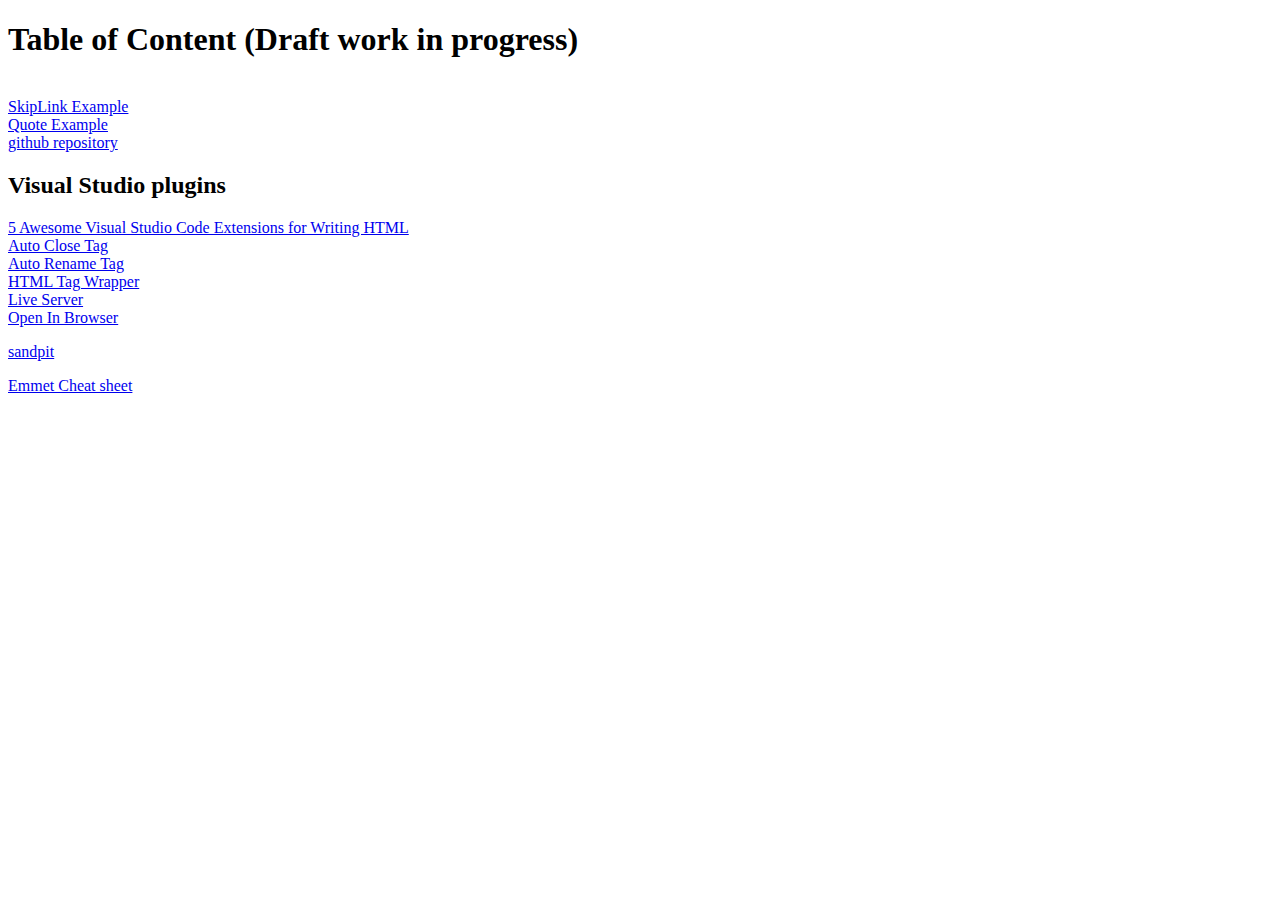
==== index.html @ 4de443bc "add link to Emmet" ====
<!DOCTYPE html>
<html lang="en">

<head>
    <meta charset="UTF-8">
    <meta name="viewport" content="width=device-width, initial-scale=1.0">
    <meta http-equiv="X-UA-Compatible" content="ie=edge">
    <title>Document</title>
    <link rel="stylesheet" type="text/css" href="./blockquote/css/main.css" />
    
</head>

<body>
    <main>
        <h1> Table of Content (Draft work in progress)</h2>
            <br>
            <a href="./skipLink/skipLink.html">SkipLink Example</a><br>
            <a href="./blockquote/blockquote.html">Quote Example</a><br>
            <a href="https://github.com/christosptr/a11y-examples">github repository</a><br>

            <h2>Visual Studio plugins </h2>
            <div>
                <a href="https://www.youtube.com/watch?v=Z5RkLrSDlFA">5 Awesome Visual Studio Code Extensions for Writing HTML</a><br>
                <a href=" https://marketplace.visualstudio.com/items?itemName=formulahendry.auto-close-tag">Auto Close Tag</a><br>
                <a href="https://marketplace.visualstudio.com/items?itemName=formulahendry.auto-rename-tag">Auto Rename Tag</a><br>
                <a href="https://marketplace.visualstudio.com/items?itemName=hwencc.html-tag-wrapper">HTML Tag Wrapper</a><br>
                <a href="https://marketplace.visualstudio.com/items?itemName=ritwickdey.LiveServer">Live Server</a><br>
                <a href="https://marketplace.visualstudio.com/items?itemName=techer.open-in-browser"> Open In Browser</a>

            </div>

            <!-- <article id="wikiArticle">
                <div class="text-content">
                    <pre class="brush: html line-numbers language-html"><code class=" language-html"><span class="token tag"><span class="token tag"><span class="token punctuation">&lt;</span>div</span> <span class="token attr-name">role</span><span class="token attr-value"><span class="token punctuation">=</span><span class="token punctuation">"</span>heading<span class="token punctuation">"</span></span> <span class="token attr-name">aria-level</span><span class="token attr-value"><span class="token punctuation">=</span><span class="token punctuation">"</span>1<span class="token punctuation">"</span></span><span class="token punctuation">&gt;</span></span>This is a main page heading<span class="token tag"><span class="token tag"><span class="token punctuation">&lt;/</span>div</span><span class="token punctuation">&gt;</span></span><span aria-hidden="true" class="line-numbers-rows"><span></span></span></code></pre>
                </div>
            </article>
            -->
            <p><a href="./sandpit/index.html">sandpit</a></p>
            <a href="https://docs.emmet.io/cheat-sheet/">Emmet Cheat sheet</a>
           
</body>

</html>
---- blockquote/css/main.css ----
blockquote {
    background: #f9f9f9;
    border-left: 10px solid #ccc;
    margin: 1.5em 10px;
    padding: 0.5em 10px;
    quotes: "\201C""\201D""\2018""\2019";
}

blockquote:before {
    color: #ccc;
    content: open-quote;
    font-size: 4em;
    line-height: 0.1em;
    margin-right: 0.25em;
    vertical-align: -0.4em;
}

blockquote:after {
    color: #ccc;
    content: close-quote;
    font-size: 4em;
    line-height: 0.1em;
    margin-right: 0.25em;
    vertical-align: -0.4em;
}

blockquote p {
    display: inline;
}


/** Code formating */

#wikiArticle {
    padding-bottom: 20px;
    border-bottom: 3px solid #3d7e9a;
    width: 75%;
    /* margin: 0 3em 0 3em;*/
    margin-top: 2em;
    margin-left: 2.8em;
}

.text-content pre[class*=language-],
pre.syntaxbox,
pre.twopartsyntaxbox {
    font-size: 18px;
    font-size: 1rem;
    background: #eee;
    border: 0 solid #3d7e9a;
    color: #333;
    margin-top: 0;
    margin-bottom: 20px;
    padding: 15px;
    position: relative;
    font-family: consolas, monaco, "Andale Mono", monospace;
    font-style: normal;
    font-weight: 400;
    line-height: 1.5;
    overflow: auto;
    direction: ltr!important;
    text-align: left!important;
    border-left-width: 5px!important;
    border-right-width: 0!important;
    -moz-tab-size: 4;
    tab-size: 4;
    -moz-hyphens: none;
    -webkit-hyphens: none;
    -ms-hyphens: none;
    hyphens: none;
}

.token.attr-name,
.token.builtin,
.token.char,
.token.inserted,
.token.selector,
.token.string {
    color: #690;
}

.token.atrule,
.token.attr-value,
.token.keyword {
    color: #07a;
}

.token.boolean,
.token.constant,
.token.deleted,
.token.number,
.token.property,
.token.symbol,
.token.tag {
    color: #905;
}
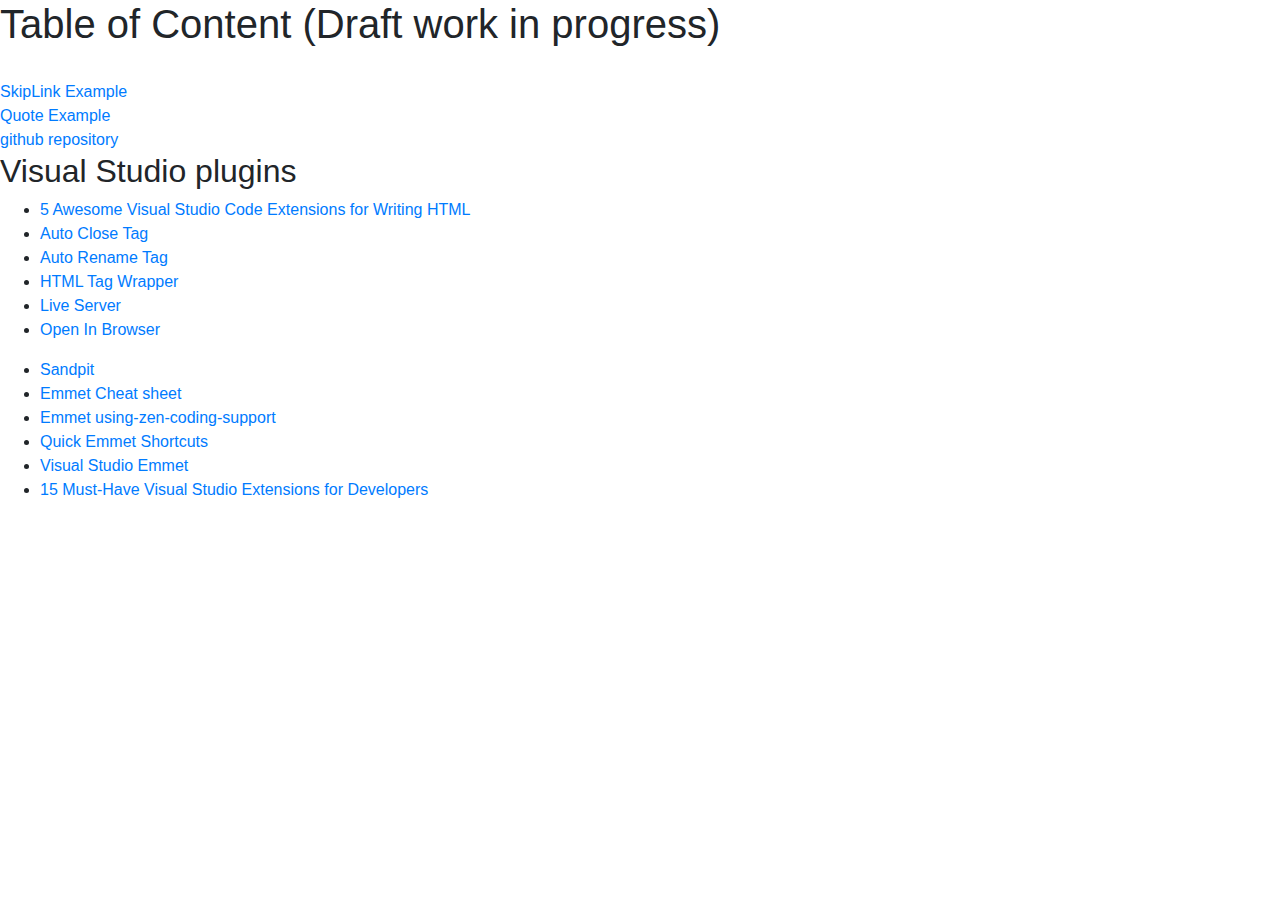
==== commit 2485b069: "add lists" ====
--- a/index.html
+++ b/index.html
@@ -7,7 +7,14 @@
     <meta http-equiv="X-UA-Compatible" content="ie=edge">
     <title>Document</title>
     <link rel="stylesheet" type="text/css" href="./blockquote/css/main.css" />
+    <!-- Import CSS -->
+    <link rel="stylesheet" href="https://maxcdn.bootstrapcdn.com/bootstrap/4.3.1/css/bootstrap.min.css">
+    <!-- Import JS -->
+    <script src="https://ajax.googleapis.com/ajax/libs/jquery/3.4.1/jquery.min.js"></script>
+    <script src="https://cdnjs.cloudflare.com/ajax/libs/popper.js/1.14.7/umd/popper.min.js"></script>
+    <script src="https://maxcdn.bootstrapcdn.com/bootstrap/4.3.1/js/bootstrap.min.js"></script>
     
+
 </head>
 
 <body>
@@ -19,15 +26,15 @@
             <a href="https://github.com/christosptr/a11y-examples">github repository</a><br>
 
             <h2>Visual Studio plugins </h2>
-            <div>
-                <a href="https://www.youtube.com/watch?v=Z5RkLrSDlFA">5 Awesome Visual Studio Code Extensions for Writing HTML</a><br>
-                <a href=" https://marketplace.visualstudio.com/items?itemName=formulahendry.auto-close-tag">Auto Close Tag</a><br>
-                <a href="https://marketplace.visualstudio.com/items?itemName=formulahendry.auto-rename-tag">Auto Rename Tag</a><br>
-                <a href="https://marketplace.visualstudio.com/items?itemName=hwencc.html-tag-wrapper">HTML Tag Wrapper</a><br>
-                <a href="https://marketplace.visualstudio.com/items?itemName=ritwickdey.LiveServer">Live Server</a><br>
-                <a href="https://marketplace.visualstudio.com/items?itemName=techer.open-in-browser"> Open In Browser</a>
-
-            </div>
+          
+               <ul>
+                   <li><a href="https://www.youtube.com/watch?v=Z5RkLrSDlFA">5 Awesome Visual Studio Code Extensions for Writing HTML</a></li>
+                   <li><a href=" https://marketplace.visualstudio.com/items?itemName=formulahendry.auto-close-tag">Auto Close Tag</a></li>
+                   <li><a href="https://marketplace.visualstudio.com/items?itemName=formulahendry.auto-rename-tag">Auto Rename Tag</a></li>
+                   <li><a href="https://marketplace.visualstudio.com/items?itemName=hwencc.html-tag-wrapper">HTML Tag Wrapper</a></li>
+                   <li><a href="https://marketplace.visualstudio.com/items?itemName=ritwickdey.LiveServer">Live Server</a></li>
+                   <li><a href="https://marketplace.visualstudio.com/items?itemName=techer.open-in-browser"> Open In Browser</a></li>
+               </ul>
 
             <!-- <article id="wikiArticle">
                 <div class="text-content">
@@ -35,9 +42,21 @@
                 </div>
             </article>
             -->
-            <p><a href="./sandpit/index.html">sandpit</a></p>
-            <a href="https://docs.emmet.io/cheat-sheet/">Emmet Cheat sheet</a>
+
+           <ul>
+               <li><a href="./sandpit/index.html">Sandpit</a></li>
+               <li><a href="https://docs.emmet.io/cheat-sheet/">Emmet Cheat sheet</a></li>
+               <li><a href="https://www.jetbrains.com/help/phpstorm/using-zen-coding-support.html">Emmet using-zen-coding-support</a></li>
+               <li><a href="https://www.youtube.com/watch?v=9krPrxYxN2Q">Quick Emmet Shortcuts</a></li>
+               <li><a href="https://code.visualstudio.com/docs/editor/emmet">Visual Studio Emmet</a></li>
+               <li><a href="https://www.syncfusion.com/blogs/post/15-must-have-visual-studio-extensions-for-developers.aspx">15 Must-Have Visual Studio Extensions for Developers</a></li>
+           </ul>
+           
            
 </body>
 
+
+<!-- div[data-item=$]*10.myclass -->
+<!-- table#myID.myClass>tr>td*3 -->
+
 </html>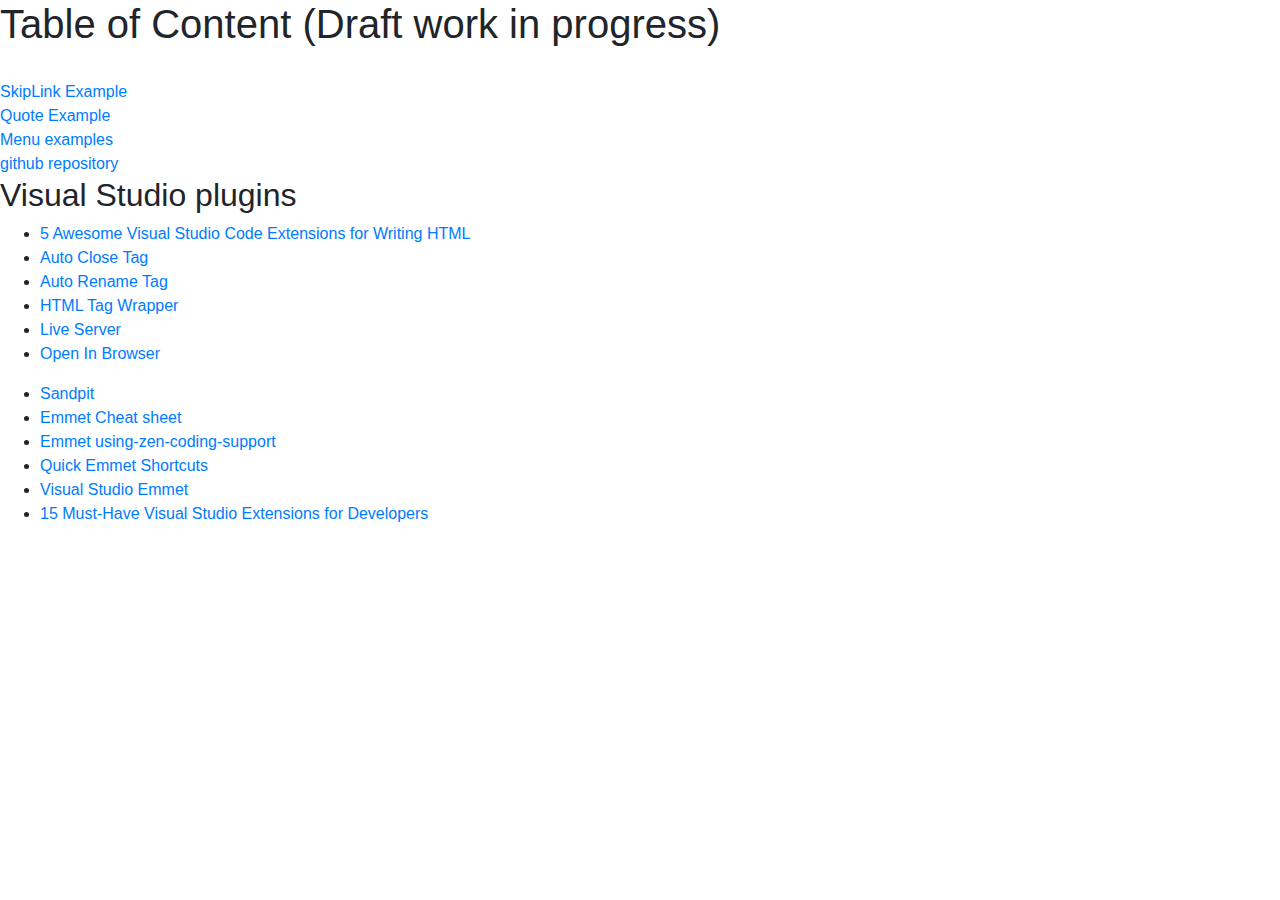
==== commit b7a95d35: "Add nmenu example from russmaxdesign" ====
--- a/index.html
+++ b/index.html
@@ -13,7 +13,7 @@
     <script src="https://ajax.googleapis.com/ajax/libs/jquery/3.4.1/jquery.min.js"></script>
     <script src="https://cdnjs.cloudflare.com/ajax/libs/popper.js/1.14.7/umd/popper.min.js"></script>
     <script src="https://maxcdn.bootstrapcdn.com/bootstrap/4.3.1/js/bootstrap.min.js"></script>
-    
+
 
 </head>
 
@@ -23,18 +23,20 @@
             <br>
             <a href="./skipLink/skipLink.html">SkipLink Example</a><br>
             <a href="./blockquote/blockquote.html">Quote Example</a><br>
+            <a href="https://github.com/exercise11-menubar/finished.html">Menu examples</a><br>
             <a href="https://github.com/christosptr/a11y-examples">github repository</a><br>
 
+
             <h2>Visual Studio plugins </h2>
-          
-               <ul>
-                   <li><a href="https://www.youtube.com/watch?v=Z5RkLrSDlFA">5 Awesome Visual Studio Code Extensions for Writing HTML</a></li>
-                   <li><a href=" https://marketplace.visualstudio.com/items?itemName=formulahendry.auto-close-tag">Auto Close Tag</a></li>
-                   <li><a href="https://marketplace.visualstudio.com/items?itemName=formulahendry.auto-rename-tag">Auto Rename Tag</a></li>
-                   <li><a href="https://marketplace.visualstudio.com/items?itemName=hwencc.html-tag-wrapper">HTML Tag Wrapper</a></li>
-                   <li><a href="https://marketplace.visualstudio.com/items?itemName=ritwickdey.LiveServer">Live Server</a></li>
-                   <li><a href="https://marketplace.visualstudio.com/items?itemName=techer.open-in-browser"> Open In Browser</a></li>
-               </ul>
+
+            <ul>
+                <li><a href="https://www.youtube.com/watch?v=Z5RkLrSDlFA">5 Awesome Visual Studio Code Extensions for Writing HTML</a></li>
+                <li><a href=" https://marketplace.visualstudio.com/items?itemName=formulahendry.auto-close-tag">Auto Close Tag</a></li>
+                <li><a href="https://marketplace.visualstudio.com/items?itemName=formulahendry.auto-rename-tag">Auto Rename Tag</a></li>
+                <li><a href="https://marketplace.visualstudio.com/items?itemName=hwencc.html-tag-wrapper">HTML Tag Wrapper</a></li>
+                <li><a href="https://marketplace.visualstudio.com/items?itemName=ritwickdey.LiveServer">Live Server</a></li>
+                <li><a href="https://marketplace.visualstudio.com/items?itemName=techer.open-in-browser"> Open In Browser</a></li>
+            </ul>
 
             <!-- <article id="wikiArticle">
                 <div class="text-content">
@@ -43,16 +45,16 @@
             </article>
             -->
 
-           <ul>
-               <li><a href="./sandpit/index.html">Sandpit</a></li>
-               <li><a href="https://docs.emmet.io/cheat-sheet/">Emmet Cheat sheet</a></li>
-               <li><a href="https://www.jetbrains.com/help/phpstorm/using-zen-coding-support.html">Emmet using-zen-coding-support</a></li>
-               <li><a href="https://www.youtube.com/watch?v=9krPrxYxN2Q">Quick Emmet Shortcuts</a></li>
-               <li><a href="https://code.visualstudio.com/docs/editor/emmet">Visual Studio Emmet</a></li>
-               <li><a href="https://www.syncfusion.com/blogs/post/15-must-have-visual-studio-extensions-for-developers.aspx">15 Must-Have Visual Studio Extensions for Developers</a></li>
-           </ul>
-           
-           
+            <ul>
+                <li><a href="./sandpit/index.html">Sandpit</a></li>
+                <li><a href="https://docs.emmet.io/cheat-sheet/">Emmet Cheat sheet</a></li>
+                <li><a href="https://www.jetbrains.com/help/phpstorm/using-zen-coding-support.html">Emmet using-zen-coding-support</a></li>
+                <li><a href="https://www.youtube.com/watch?v=9krPrxYxN2Q">Quick Emmet Shortcuts</a></li>
+                <li><a href="https://code.visualstudio.com/docs/editor/emmet">Visual Studio Emmet</a></li>
+                <li><a href="https://www.syncfusion.com/blogs/post/15-must-have-visual-studio-extensions-for-developers.aspx">15 Must-Have Visual Studio Extensions for Developers</a></li>
+            </ul>
+
+
 </body>
 
 
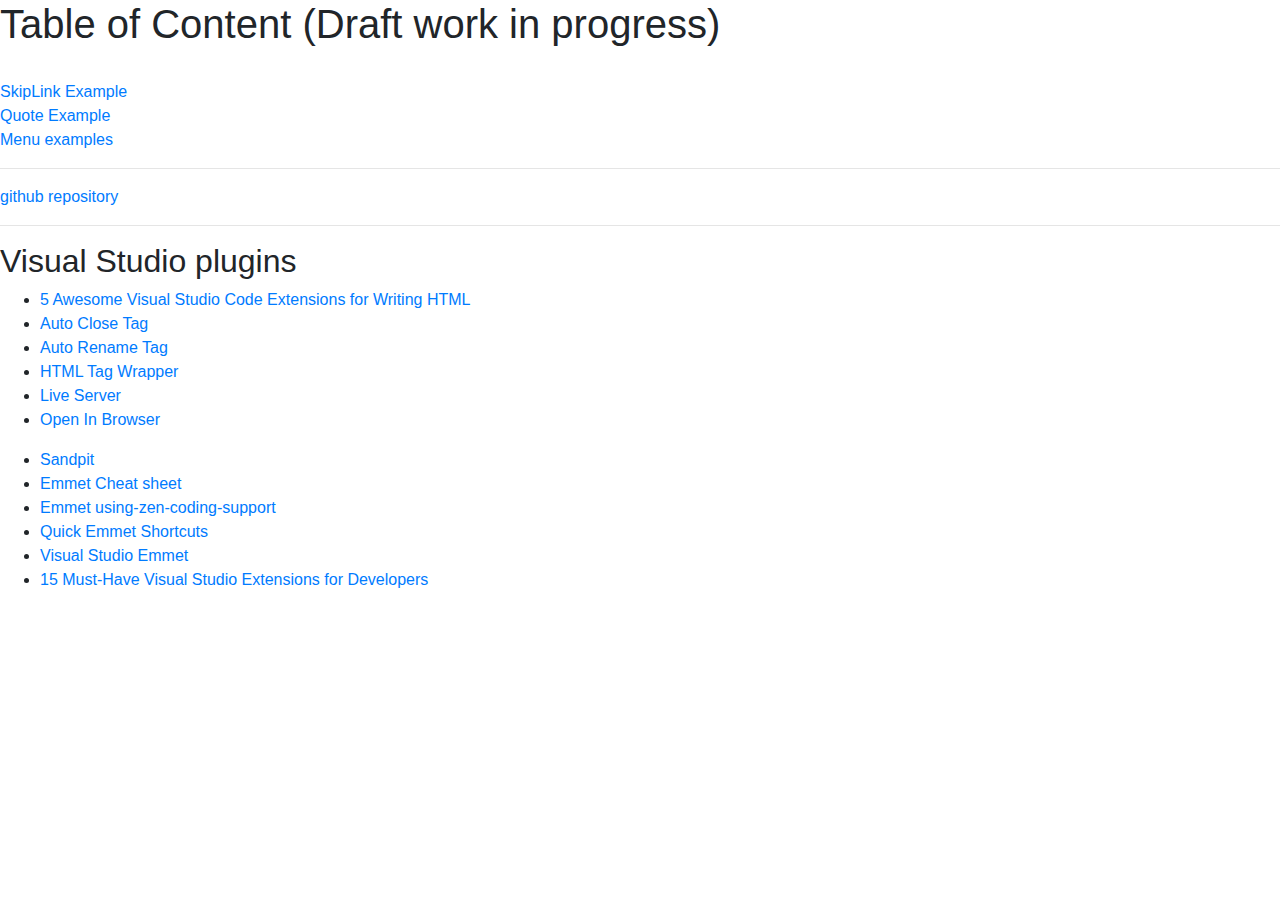
==== commit 06b61b76: "fix path" ====
--- a/index.html
+++ b/index.html
@@ -23,10 +23,11 @@
             <br>
             <a href="./skipLink/skipLink.html">SkipLink Example</a><br>
             <a href="./blockquote/blockquote.html">Quote Example</a><br>
-            <a href="https://github.com/exercise11-menubar/finished.html">Menu examples</a><br>
+            <a href="./exercise11-menubar/finished.html">Menu examples</a><br>
+            <hr>
             <a href="https://github.com/christosptr/a11y-examples">github repository</a><br>
 
-
+            <hr>
             <h2>Visual Studio plugins </h2>
 
             <ul>
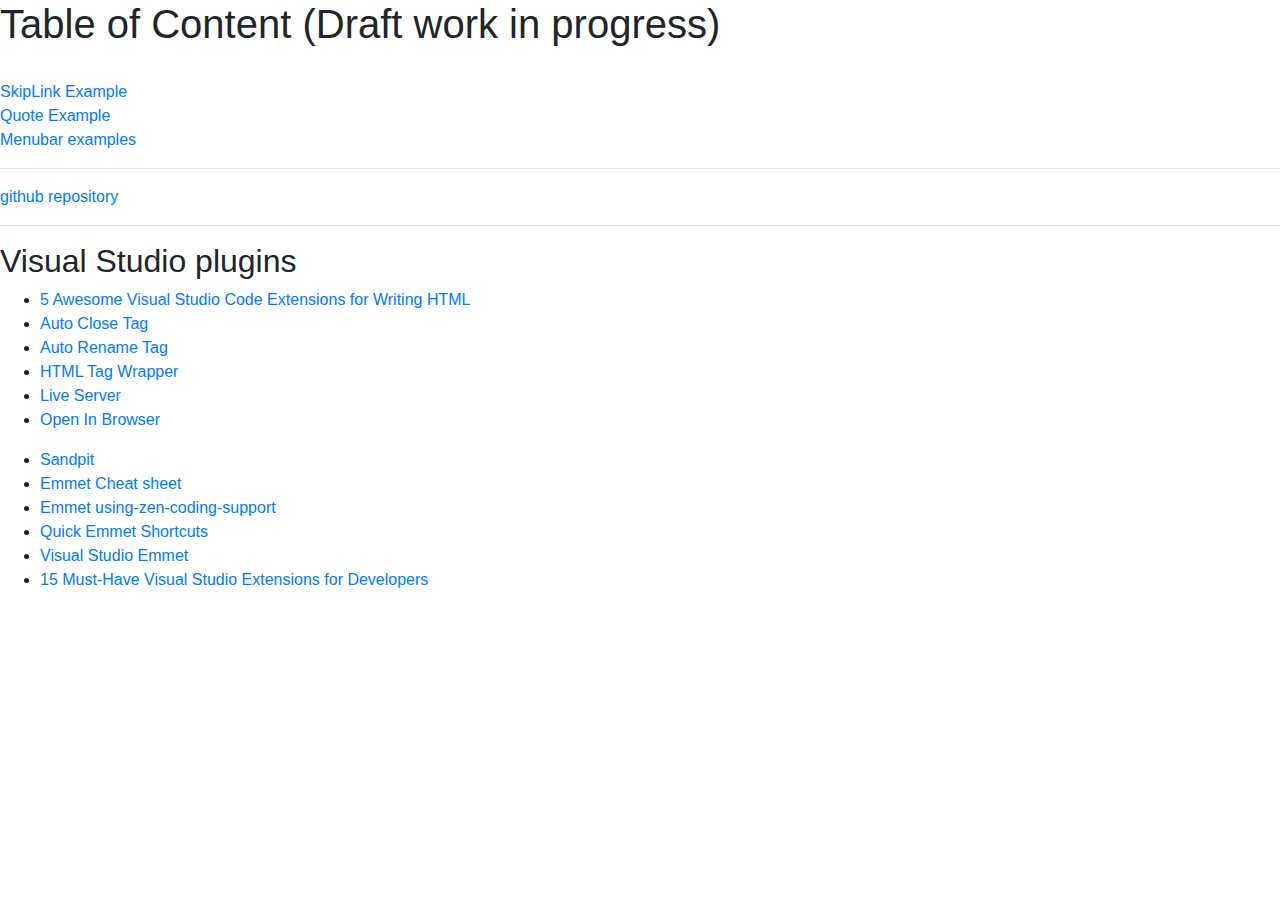
==== commit 5b6d765f: "rename menu bar dir" ====
--- a/index.html
+++ b/index.html
@@ -23,7 +23,7 @@
             <br>
             <a href="./skipLink/skipLink.html">SkipLink Example</a><br>
             <a href="./blockquote/blockquote.html">Quote Example</a><br>
-            <a href="./exercise11-menubar/finished.html">Menu examples</a><br>
+            <a href="./menubar/finished.html">Menubar examples</a><br>
             <hr>
             <a href="https://github.com/christosptr/a11y-examples">github repository</a><br>
 
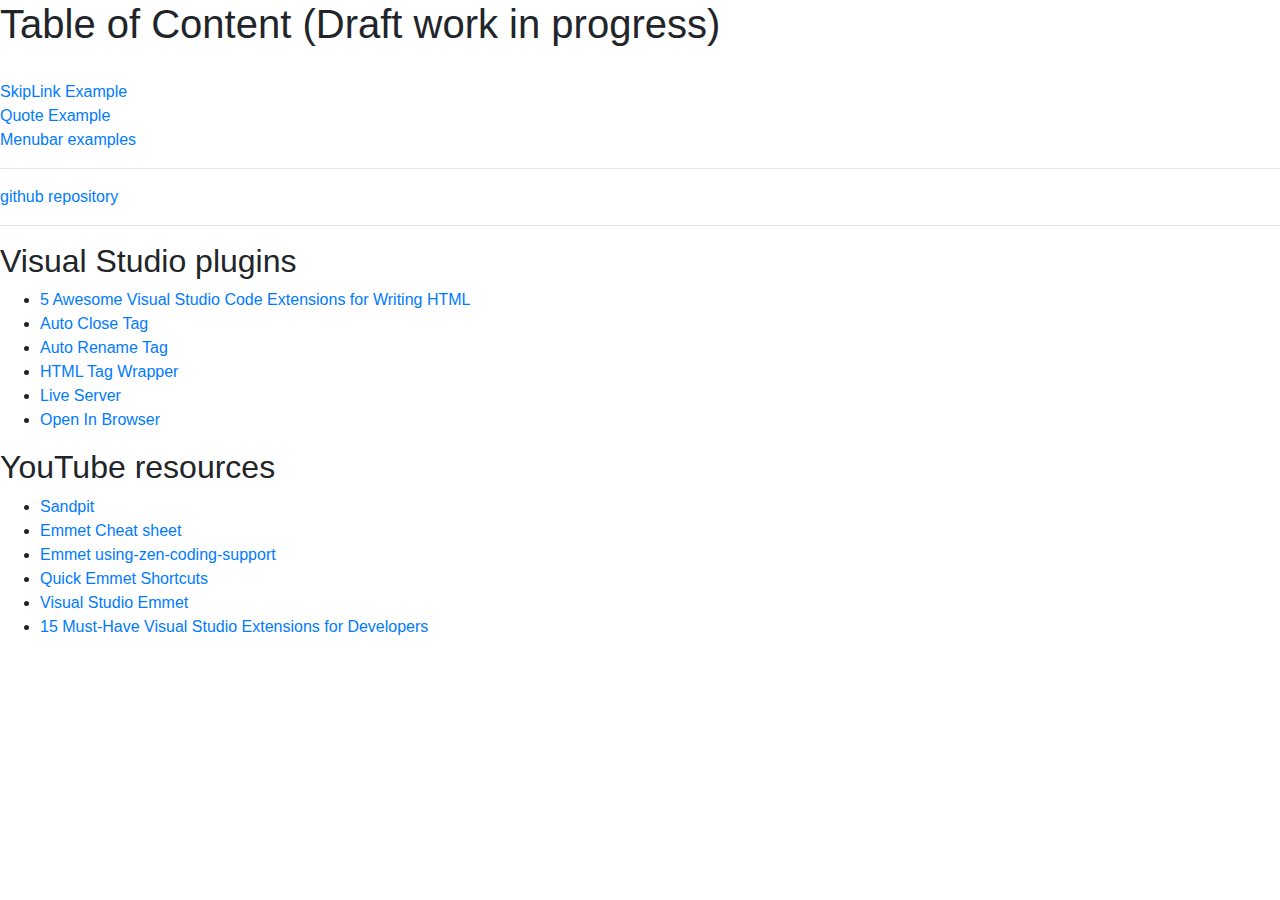
==== commit 3b953ff7: "remove fake link" ====
--- a/index.html
+++ b/index.html
@@ -45,7 +45,7 @@
                 </div>
             </article>
             -->
-
+            <h2>YouTube resources </h2>
             <ul>
                 <li><a href="./sandpit/index.html">Sandpit</a></li>
                 <li><a href="https://docs.emmet.io/cheat-sheet/">Emmet Cheat sheet</a></li>
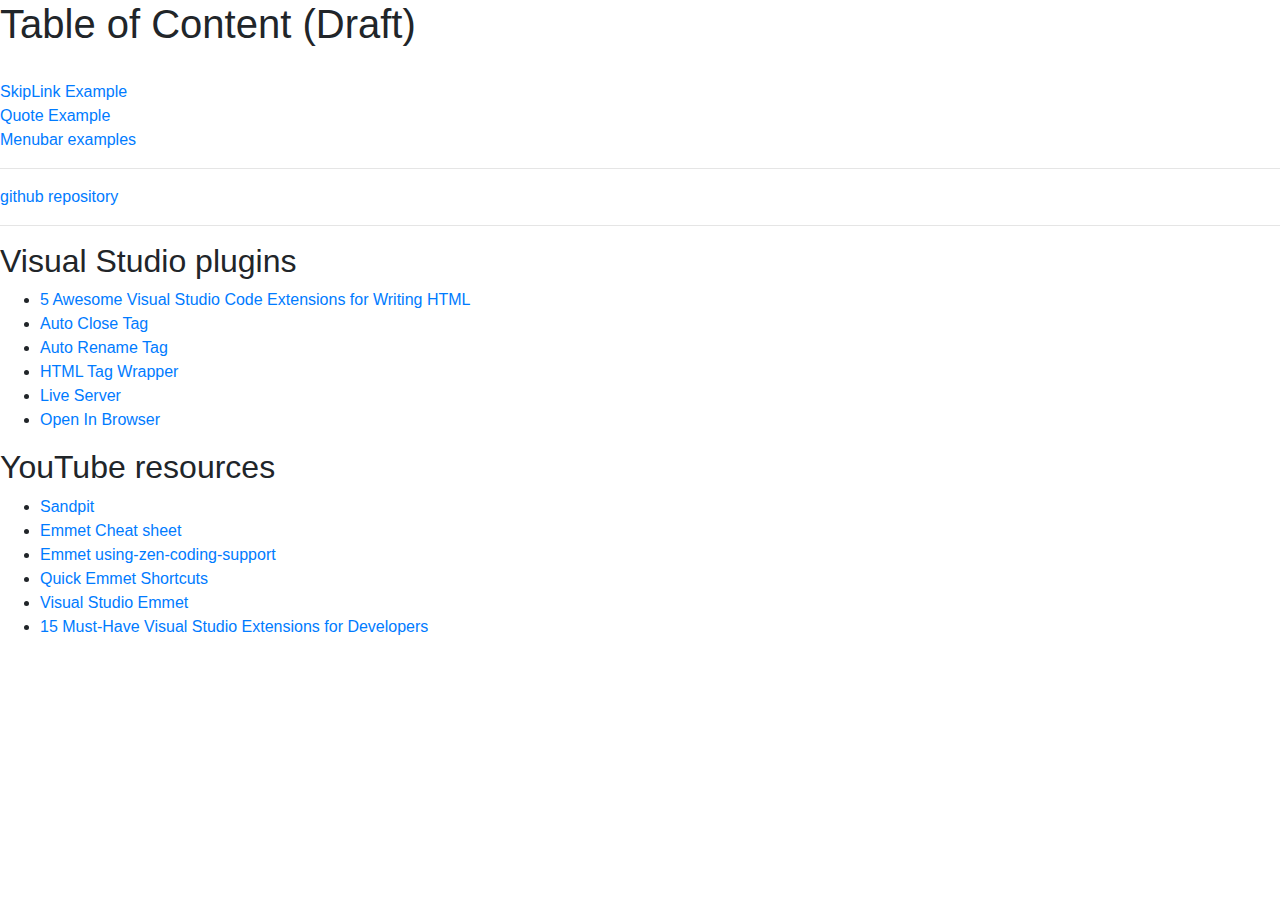
==== commit 8515f764: "update heading" ====
--- a/index.html
+++ b/index.html
@@ -19,7 +19,7 @@
 
 <body>
     <main>
-        <h1> Table of Content (Draft work in progress)</h2>
+        <h1> Table of Content (Draft)</h2>
             <br>
             <a href="./skipLink/skipLink.html">SkipLink Example</a><br>
             <a href="./blockquote/blockquote.html">Quote Example</a><br>
